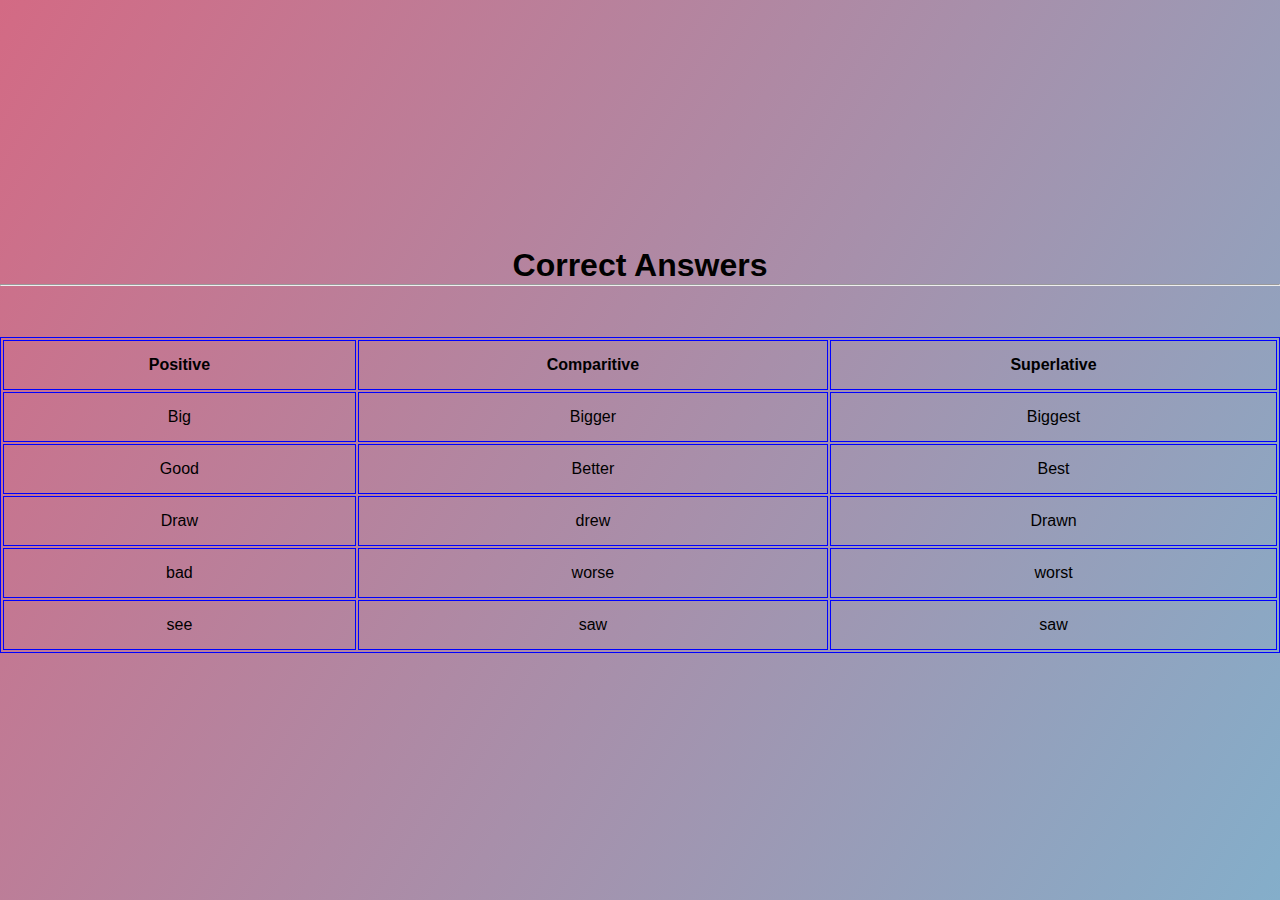
==== answers.html @ a9d63b99 "Add files via upload" ====
<!DOCTYPE html>
<html>
    <head>
        <meta charset="UTF-8">
        <meta name="viewport" content="width=device-width, initial-scale=1.0">
        <meta http-equiv="X-UA-Compatible" content="ie=edge">
        <link rel="stylesheet" type="text/css" href="style.css">
        <link rel="stylesheet" type="text/css" href="game.css">
        <title> The Answers Page</title>
        <style>
           table, th, td {
  border: 0.5px solid blue;

}
th, td {
  padding: 15px;
}               
         </style>
    </head>
    <body>
        <div class="heading">
            <h1> Correct Answers</h1><hr><br>
        </div>
        <table style="width:100%">
            <tr>
              <th>Positive</th>
              <th>Comparitive</th> 
              <th>Superlative</th>
            </tr>
            <tr>
              <div class="que">
              <td>Big</td>
              <td> Bigger </td>
              <td>Biggest</td>
            </tr>
          </div>
            <tr>
          
              <td>Good</td>
              <td> Better </td>
              <td> Best </td>
            </tr>
            <tr>
              <td> Draw</td>
              <td>drew</td>
              <td> Drawn</td>
            </tr>

            <tr>
          
              <td>bad</td>
              <td> worse </td>
              <td> worst </td>
            </tr>

            <tr>
          
              <td>see</td>
              <td> saw </td>
              <td> saw </td>
            </tr>

          </table>
       
    </body>
</html>
---- style.css ----
body {
    font-family: 'Gill Sans', 'Gill Sans MT', Calibri, 'Trebuchet MS', sans-serif;
    background: linear-gradient(120deg, #8d2e42, #81a381);
    align-items: center;
    text-align: center;
    display: flex;
    justify-content: center;
    flex-direction: column;
}

.heading {
    width: 100%;
    height: 10vh;
    background: transparent;
    text-align: center;
    align-items: center;
}

.instructions {
    width: 30%;
    height: 35vh;
    /* margin-left: 440px; */
    background: transparent;
    text-align: center;
    align-items: center;
    padding-top: 10px;
    padding-right: 10px;
    padding-left: -10px;
    font-size: 18px;
}

.categories {
    width: 60%;
    height: 30vh;
    background: transparent;
    /* margin-left: 280px; */
    align-items: center;
    text-align: center;
    margin-top: 120px;
}

.categories .btn {
    font-weight: bold;
    display: flex;
    justify-content: center;
}
---- game.css ----
* {
    margin: 0;
    padding: 0;
    box-sizing: border-box;
}

body {
    justify-content: center;
    align-items: center;
    display: flex;
    background: linear-gradient(120deg, #d36a84, #84aeca);
    min-height: 100vh;
}

.main {
    text-align: center;
}

.main h1 {
    color: #eee;
    font-size: 30px;
    font-family: cursive;
    text-shadow: 3px 3px 5px grey;
    border: 5px double #fff;
    border-top: none;
    padding: 2px;
    border-radius: 15px;
}

.main .que {
    display: flex;
    align-items: center;
    justify-content: center;
    font-family: Verdana, Geneva, Tahoma, sans-serif;
    font-style: italic;
    font-size: medium;
}

.main .que h3 {
    color: rgba(230, 18, 212);
    font-size: 20px;
    font-family: cursive;
    margin-bottom: 10px;
}

.main .que .fill {
    color: rgb(68, 55, 55);
    font-size: 20px;
    font-family: cursive;
    border-bottom: 2px solid #000;
    min-width: 100px;
}

.main .submit {
    color: greenyellow;
    width: 200px;
    height: 60px;
    background: linear-gradient(#ff0066, #800033);
    cursor: pointer;
    border-radius: 20px;
    font-size: 20px;
    border: 2px solid #fff;
}

.main .start {
    color: gray;
    width: 150 px;
    height: 100px;
}

.main .submit:hover {
    background: linear-gradient(#800033, #ff0066);
}
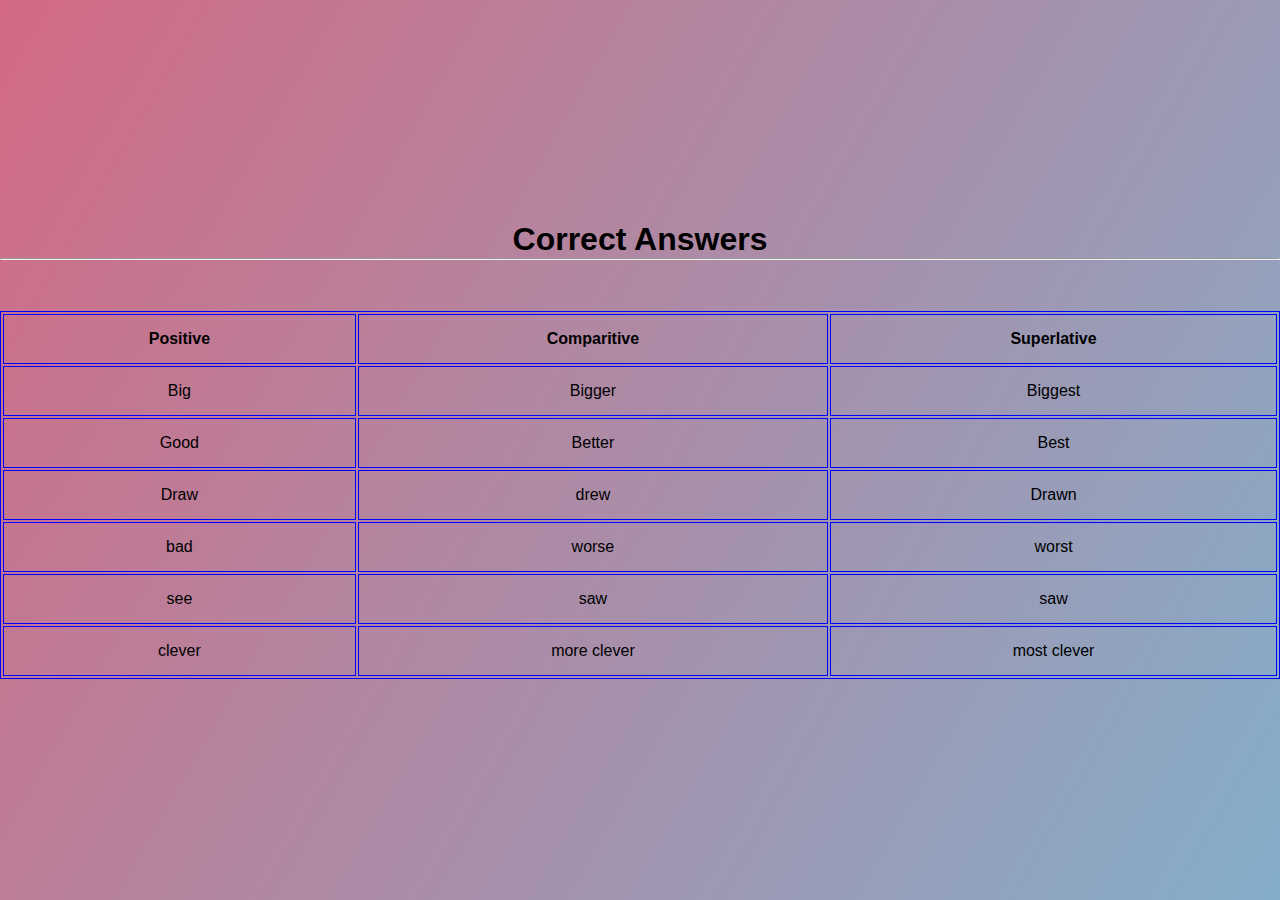
==== commit 9bbe6be2: "Add files via upload" ====
--- a/answers.html
+++ b/answers.html
@@ -1,66 +1,79 @@
 <!DOCTYPE html>
 <html>
-    <head>
-        <meta charset="UTF-8">
-        <meta name="viewport" content="width=device-width, initial-scale=1.0">
-        <meta http-equiv="X-UA-Compatible" content="ie=edge">
-        <link rel="stylesheet" type="text/css" href="style.css">
-        <link rel="stylesheet" type="text/css" href="game.css">
-        <title> The Answers Page</title>
-        <style>
-           table, th, td {
-  border: 0.5px solid blue;
 
-}
-th, td {
-  padding: 15px;
-}               
-         </style>
-    </head>
-    <body>
-        <div class="heading">
-            <h1> Correct Answers</h1><hr><br>
+<head>
+    <meta charset="UTF-8">
+    <meta name="viewport" content="width=device-width, initial-scale= 0.50">
+    <meta http-equiv="X-UA-Compatible" content="ie=edge">
+    <link rel="stylesheet" type="text/css" href="style.css">
+    <link rel="stylesheet" type="text/css" href="game.css">
+    <title> The Answers Page</title>
+    <style>
+        table,
+        th,
+        td {
+            border: 0.5px solid blue;
+        }
+        
+        th,
+        td {
+            padding: 15px;
+        }
+    </style>
+</head>
+
+<body>
+    <div class="heading">
+        <h1> Correct Answers</h1>
+        <hr><br>
+    </div>
+    <table style="width:100%">
+        <tr>
+            <th>Positive</th>
+            <th>Comparitive</th>
+            <th>Superlative</th>
+        </tr>
+        <tr>
+            <div class="que">
+                <td>Big</td>
+                <td> Bigger </td>
+                <td>Biggest</td>
+        </tr>
         </div>
-        <table style="width:100%">
-            <tr>
-              <th>Positive</th>
-              <th>Comparitive</th> 
-              <th>Superlative</th>
-            </tr>
-            <tr>
-              <div class="que">
-              <td>Big</td>
-              <td> Bigger </td>
-              <td>Biggest</td>
-            </tr>
-          </div>
-            <tr>
-          
-              <td>Good</td>
-              <td> Better </td>
-              <td> Best </td>
-            </tr>
-            <tr>
-              <td> Draw</td>
-              <td>drew</td>
-              <td> Drawn</td>
-            </tr>
+        <tr>
 
-            <tr>
-          
-              <td>bad</td>
-              <td> worse </td>
-              <td> worst </td>
-            </tr>
+            <td>Good</td>
+            <td> Better </td>
+            <td> Best </td>
+        </tr>
+        <tr>
+            <td> Draw</td>
+            <td>drew</td>
+            <td> Drawn</td>
+        </tr>
 
-            <tr>
-          
-              <td>see</td>
-              <td> saw </td>
-              <td> saw </td>
-            </tr>
+        <tr>
 
-          </table>
-       
-    </body>
+            <td>bad</td>
+            <td> worse </td>
+            <td> worst </td>
+        </tr>
+
+        <tr>
+
+            <td>see</td>
+            <td> saw </td>
+            <td> saw </td>
+        </tr>
+        <tr>
+
+            <td>clever</td>
+            <td> more clever</td>
+            <td> most clever </td>
+        </tr>
+
+    </table>
+
+</body>
+
 </html>